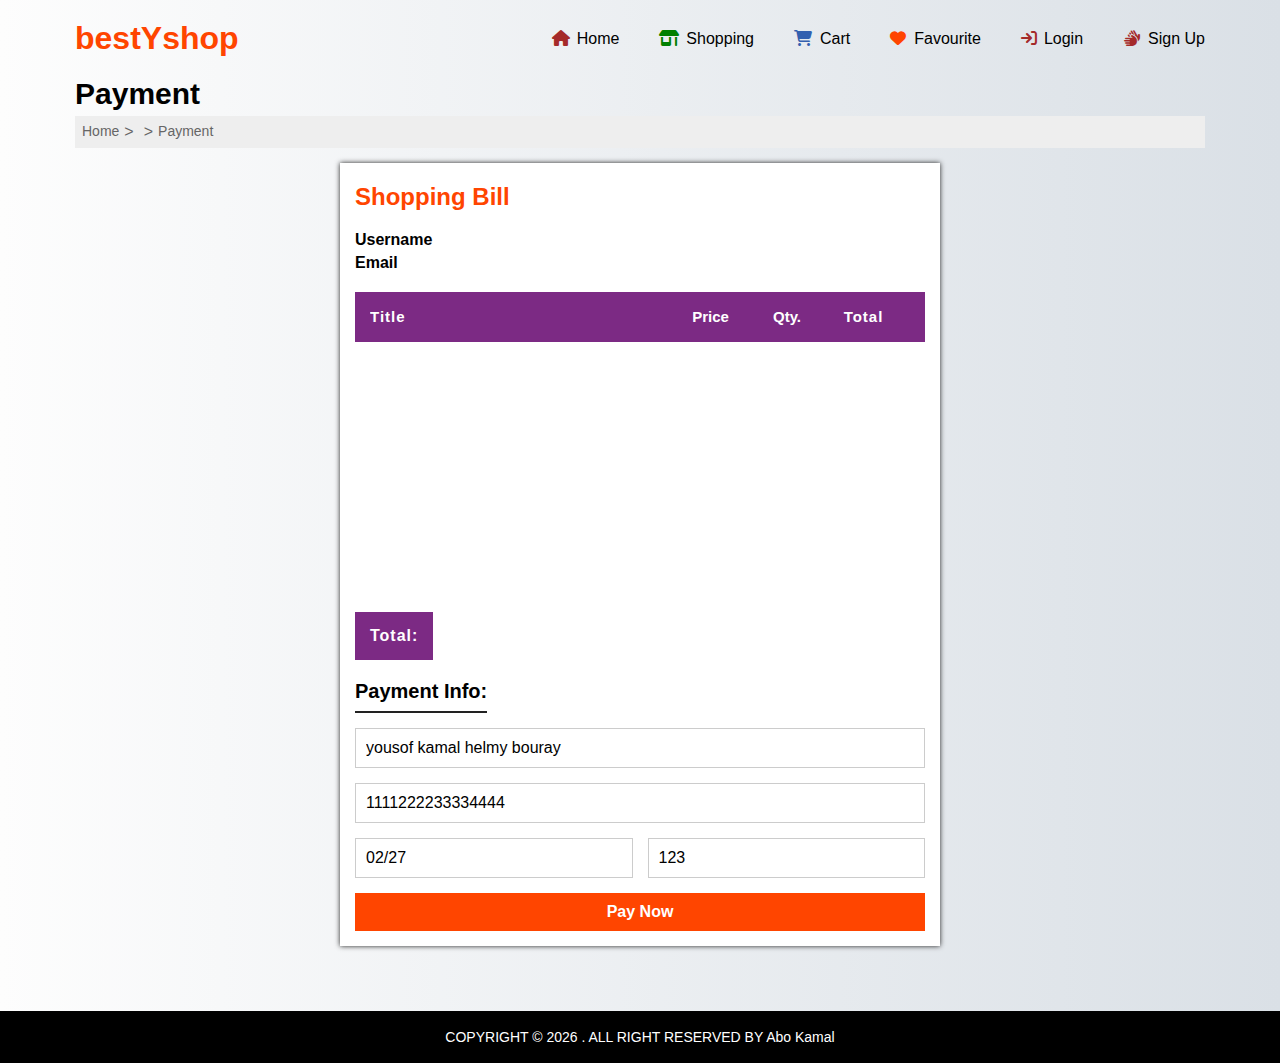
==== buy.html @ 9f7b1476 "E-Commerce System Has Finished :)" ====
<!DOCTYPE html>
<html lang="en">

<head>
    <meta charset="UTF-8">
    <meta name="viewport" content="width=device-width, initial-scale=1.0">
    <link rel="stylesheet" href="css/buy.css">
    <link rel="stylesheet" href="css/style.css">
    <link rel="stylesheet" href="css/all.min.css">
    <title>Shopping | Bill</title>
</head>

<body>

    <!-- Start Header -->
    <header>
        <div onclick="closeHeader()" class="overlay"></div>
        <div class="container">
            <a href="index.html" class="logo">bestYshop</a>
            <nav>
                <button onclick="menuBtn()" class="nav-icon">
                    <span></span>
                    <span></span>
                    <span></span>
                </button>
                <ul>
                    <li class="home"><a href="index.html"><i class="fa-solid fa-house"></i>home</a></li>
                    <li class="shopping"><a href="shopping.html"><i class="fa-solid fa-shop"></i>shopping</a></li>
                    <li class="card"><a class="permetion card" href="#"><i class="fa-solid fa-cart-shopping"></i><span class="cartNumber"></span>Cart</a></li>
                    <li class="love"><a class="permetion love" href="#"><i class="fa-solid fa-heart"></i><span class="favourtieNumber"></span>Favourite</a></li>
                    <li class="stop login"><a onclick="goLogin()" href="sign.html"><i class="fa-solid fa-arrow-right-to-bracket"></i>login</a></li>
                    <li class="stop sign-up"><a onclick="goSignUp()" href="sign.html"><i class="fa-solid fa-hands"></i>sign up</a></li>
                    <li class="start"><a onclick="goUser()" class="username" href="#"></a></li>
                    <li class="start sign-out"><a onclick="signOut()" href="sign.html">sign out<i class="fa-solid fa-arrow-right-from-bracket"></i></a></li>
                </ul>
            </nav>
        </div>
    </header>
    <!-- End Header -->


    <section class="bill-section">
        <div class="container">
            <h2 class="page-title">payment</h2>
            <div class="path page-path">
                <p>
                    <a href="index.html">home</a>
                    <span>></span>
                    <a href="user.html" class="username"></a>
                    <span>></span>
                    <a href="buy.html">payment</a>
                </p>
            </div>

            <div class="page-con">

                <div class="intro">
                    <h2 class="title">Shopping Bill</h2>
                    <p class="username">Username <span></span></p>
                    <p class="email">Email <span></span></p>
                </div>

                <div class="bill">
                    <div class="box box-head">
                        <h2 class="title">title</h2>
                        <h2 class="price">price</h2>
                        <h2 class="quantity">qty.</h2>
                        <h2 class="total">total</h2>
                    </div>
                </div>

                <div class="finally">
                    <h2 class="total">total: <span></span></h2>
                    <form>
                        <h2 class="title">Payment Info:</h2>
                        <div>
                            <input type="text" class="name" placeholder="Name On Card" value="yousof kamal helmy bouray">
                            <p>enter the name on card</p>
                        </div>
                        <div>
                            <input type="text" class="number" placeholder="Card Number" value="1111222233334444">
                            <p>invalid card number</p>
                        </div>
                        <div class="end">
                            <div>
                                <input type="text" class="date" placeholder="MM/YY" value="02/27">
                                <p>invalid date</p>
                            </div>
                            <div>
                                <input type="text" class="code" placeholder="CVV code" value="123">
                                <p>invalid code</p>
                            </div>
                        </div>
                        <input type="submit" class="submit" value="Pay Now">
                    </form>
                </div>

            </div>
        </div>
    </section>


    <script src="js/products.js"></script>
    <script src="js/header.js"></script>
    <script src="js/buy.js"></script>
</body>

</html>
---- css/buy.css ----
.bill-section {
    margin-bottom: 50px;
}

.page-con {
    min-width: 300px;
    max-width: 600px;
    margin: auto;
    background-color: white;
    padding: 15px;
    box-shadow: 0px 0px 5px 0px #222;
}

h2.total {
    letter-spacing: 1px;
}

.intro {
    .title {
        color: orangered;
        margin: 5px 0px 20px;
    }

    p {
        font-weight: bold;
        margin-top: 5px;

        span {
            font-weight: normal;
        }
    }
}

.bill {
    width: 100%;
    min-height: 300px;
    margin: 20px 0px;

    .box {
        padding: 15px;
        display: flex;
        font-size: 10px;
        display: grid;
        align-items: center;
        grid-template-columns: 3fr minmax(50px, 1fr) 30px minmax(50px, 1fr);
        gap: 15px;
        transition: 0.3s;

        h2 {
            line-height: 1.3;
            text-transform: capitalize;

            &.title {
                overflow: hidden;
                text-overflow: ellipsis;
                white-space: nowrap;
            }

            &:not(.title) {
                text-align: center;
            }
        }

        &.box-head {
            background-color: #7c2a84;
            color: white;

            h2.title {
                letter-spacing: 1px;
            }
        }

        &.box-product {
            &:hover {
                position: relative;
                box-shadow: 0px 0px 3px 0px #222;
                cursor: pointer;
                z-index: 10;
            }

            h2 {
                font-weight: normal;
            }
        }

        &.box-product:nth-child(odd) {
            background-color: #efefef;
        }

        &.box-product:nth-child(even) {
            background-color: #f8fff7;
        }
    }
}

.finally {
    h2.total {
        padding: 15px;
        width: fit-content;
        background-color: #7c2a84;
        color: white;
        font-size: 16px;
        text-transform: capitalize;

        span {
            margin-left: auto;
        }
    }

    form {
        margin-top: 20px;

        display: flex;
        flex-direction: column;
        gap: 15px;

        &.not-active {
            display: none;
        }

        h2.title {
            width: fit-content;
            font-size: 20px;
            position: relative;
            margin-bottom: 0px;
            padding-bottom: 10px;

            &::after {
                content: '';
                position: absolute;
                bottom: 0%;
                left: 0%;
                width: 100%;
                height: 2px;
                background-color: #222;
            }
        }

        input {
            width: 100%;
            padding: 10px;
            font-size: 16px;
            border: 1px solid #ccc;
            background-color: transparent;
        }

        input[type="submit"] {
            border: none;
            background-color: orangered;
            color: white;
            font-weight: bold;
            cursor: pointer;
            transition: 0.3s;

            &:hover {
                box-shadow: 0px 0px 5px 0px orangered;
            }
        }

        >div.end {
            display: flex;
            gap: 15px;

            div {
                flex: 1;
            }
        }

        input.invalid {
            border-bottom-left-radius: 0%;
            border-bottom-right-radius: 0%;
            border-bottom: 2px solid rgb(103, 33, 33) !important;
            position: relative;
            color: red;
        }

        input+p {
            color: rgb(103, 33, 33);
            font-size: 13px;
            text-transform: capitalize;
            margin-top: 5px;
            display: none;
        }

        input.invalid+p {
            display: block;
        }
    }
}
---- css/style.css ----
* {
    box-sizing: border-box;
    scroll-behavior: smooth;
    margin: 0%;
    padding: 0%;
}

*:focus {
    outline: none;
}

input {
    outline: none;
}

:root {
    --second-backgroundColor: linear-gradient(90deg, rgba(253, 253, 253, 1) 0%, rgba(218, 224, 230, 1) 100%);
    --main-backgroundColor: rgb(218, 224, 230);

    --main-fontColor: black;
    --second-fontColor: #666;
}

body {
    min-height: 100vh;
    display: flex;
    flex-direction: column;
    font-family: "Open Sans", sans-serif;
    background: var(--second-backgroundColor);
}

.footer-con {
    background-color: transparent;
    padding-top: 15px;
    flex: 1;
    display: flex;
    align-items: flex-end;
}

.main-catigories ~ .footer-con{
    background-color: whitesmoke;
}

input[type=number]::-webkit-inner-spin-button,
input[type=number]::-webkit-outer-spin-button {
    -webkit-appearance: none;
    margin: 0;
}

a {
    text-decoration: none;
}

ul {
    list-style: none;
}

::placeholder {
    text-transform: capitalize;
}

.container {
    padding: 0px 20px;
    margin: auto;
}

.page-title {
    font-size: 30px;
    text-transform: capitalize;
}

.page-path {
    padding: 7px;
    background-color: #eee;
    margin-top: 5px;
    margin-bottom: 15px;

    p {
        display: flex;
        flex-wrap: wrap;
        gap: 5px;
        color: #666;

        a {
            font-size: 14px;
            color: #666;
            transition: 0.3s;
            text-transform: capitalize;

            &:hover {
                color: black;
                text-decoration: underline;
            }
        }
    }
}

.product-image {
    background-size: contain;
    background-repeat: no-repeat;
    background-position: center;
    position: relative;

    >button {
        position: absolute;
        top: 50%;
        transform: translateY(-50%);
        background-color: white;
        box-shadow: 0px 0px 3px 0px #222;
        width: 30px;
        height: 30px;
        border-radius: 50%;
        display: flex;
        justify-content: center;
        align-items: center;
        border: none;
        font-size: 16px;
        cursor: pointer;
        opacity: 0;
        transition: 0.3s;

        &.prev {
            left: -5px;
        }

        &.next {
            right: -5px;
        }

        &:hover {
            opacity: 1 !important;
        }
    }
}

.image-controls {
    width: 90%;
    margin: auto;
    display: flex;
    justify-content: center;
    align-items: center;
    padding: 40px 0px;
    gap: 18px;

    button {
        background-color: white;
        box-shadow: 0px 0px 3px 0px #222;
        width: 30px;
        height: 30px;
        border-radius: 50%;
        display: flex;
        justify-content: center;
        align-items: center;
        border: none;
        font-size: 16px;
        cursor: pointer;
        transition: 0.3s;
        opacity: 0.5;

        &:hover {
            opacity: 1;
        }
    }

    .icons-con {
        display: flex;
        gap: 10px;
        flex-shrink: 0;
    }

    .icon {
        width: 30px;
        height: 30px;
        outline: 1px solid gray;
        opacity: 0.3;
        transition: 0.3s;

        background-size: contain;
        background-repeat: no-repeat;
        background-position: center;

        &.active {
            outline-offset: 3px;
            opacity: 1;
        }
    }
}

.empty-message {
    text-align: center;
    font-size: 60px;
    text-transform: capitalize;
    opacity: 0.3;
    margin-top: 100px;
}

.product-btns {
    display: flex;
    justify-content: flex-end;
    align-items: center;
    gap: 10px;
    padding-top: 15px;
    margin-top: 5px;
    border-top: 1px solid lightgray;
    transition: 0.3s;

    button.more {
        margin-right: auto;
        text-transform: capitalize;
        text-decoration: underline;
        background-color: transparent;
        color: brown;
        opacity: 0.6;
        font-weight: bold;
        transition: 0.2s;
        border: none;
        cursor: pointer;
        font-size: 16px;

        &:hover {
            opacity: 1;
        }
    }

    button:not(.more) {
        border: none;
        font-size: 20px;
        width: 35px;
        height: 35px;
        display: flex;
        justify-content: center;
        align-items: center;
        border-radius: 10px;
        background-color: transparent;
        font-weight: bold;
        cursor: pointer;
        transition: 0.2s;
        border-radius: 50%;
        color: black;

        &:hover,
        &.active {
            opacity: 1;
        }

        &.active {
            pointer-events: none;

            i {
                animation: unset;
            }
        }

        &.card {
            font-size: 24px;
            color: #3360af;
        }

        &.buy {
            height: 35px;
            font-size: 13px;
            text-transform: uppercase;
            background-color: #e4a01c;
            color: white;
            border-radius: 6px;
            padding: 0px 25px;
            transition: 0.3s;

            &:hover {
                box-shadow: 0px 0px 5px 0px orange;
            }
        }

        &.love {
            color: orangered;
        }

        &.yes {
            pointer-events: none !important;

            i {
                opacity: 0.8;
            }
        }
    }
}

.box:hover .product-btns {
    border-top-color: #888;
}

.box:hover .product-image button {
    opacity: 0.2;
}

/* Very Smoll */
@media (min-width: 576px) {
    .container {
        width: 540px;
    }
}

/* Small */
@media (min-width: 768px) {
    .container {
        width: 750px;
    }
}

/* Medium */
@media (min-width: 992px) {
    .container {
        width: 970px;
    }
}

/* Large */
@media (min-width: 1200px) {
    .container {
        width: 1170px;
    }
}

/* End Global Rules */


/* Start Header */
header {
    background-color: transparent;
    padding: 20px 0px;
    position: relative;
    z-index: 4000;

    & .overlay {
        content: '';
        position: fixed;
        z-index: -1;
        top: 0%;
        left: 0%;
        width: 100%;
        height: 100vh;
        background-color: black;
        visibility: hidden;
        opacity: 0;
        transition: 0.3s;
    }

    &.active {
        & .overlay {
            visibility: visible;
            opacity: 0.7;
        }
    }
}

header .container {
    display: flex;
    justify-content: space-between;
    align-items: center;
    position: relative;
}

header .logo {
    color: orangered;
    font-size: 32px;
    font-weight: bold;
}

header nav {
    flex: 1;
}

header nav button.nav-icon {
    margin-left: auto;
    display: none;
    align-items: flex-end;
    flex-direction: column;
    gap: 6px;
    outline: none;
    border: none;
    background-color: transparent;
    position: relative;
    cursor: pointer;

    &::after {
        content: '';
        position: absolute;
        border-width: 15px;
        border-style: solid;
        border-color: transparent transparent white transparent;
        left: 3px;
        bottom: -35px;
        z-index: 5500;
        opacity: 0;
        visibility: hidden;
        transition: 0.3s;
    }

    span {
        width: 36px;
        height: 4px;
        background-color: brown;
        transition: 0.3s;

        &:nth-child(2) {
            width: 20px;
        }
    }

    &:hover span {
        background-color: orangered;
    }
}

header nav ul {
    display: flex;
    justify-content: flex-end;
    align-items: center;
    gap: 40px;
    overflow: hidden;

    &.start {
        li.start {
            display: block;
        }

        li.stop {
            display: none;
        }
    }

    li.start {
        display: none;
    }

    a {
        height: 68px;
        color: var(--mode-color);
        transition: 0.3s;
        text-transform: capitalize !important;
        cursor: pointer;

        i {
            margin-right: 7px;
        }

        &.username {
            font-weight: bold;
            color: orangered !important;

            display: flex;
            align-items: center;

            i img {
                width: 30px;
                border-radius: 50%;
            }
        }

        span {
            font-weight: bold;
            margin: 0px 6px 0px -5px;

            &.cartNumber {
                color: #3360af;
            }

            &.favourtieNumber {
                color: orangered;
            }
        }
    }

    li {
        &.sign-out i {
            margin-left: 7px;
        }

        &.home a,
        &.login a,
        &.sign-up a {

            &:hover,
            i {
                color: brown;
            }
        }

        &.shopping a {

            &:hover,
            i {
                color: green;
            }
        }

        &.card a {

            &:hover,
            i {
                color: #3360af;
            }
        }

        &.love a {

            &:hover,
            i {
                color: orangered;
            }
        }
    }
}

header.main-header {
    .logo {
        color: white;

        span {
            color: orangered;
            text-shadow: 0px 0px 5px orangered;
        }
    }
}

@media (max-width: 992px) {
    header nav ul {
        z-index: 5000;
        right: 10px;
        top: 65px;
        gap: unset;
        position: absolute;
        flex-direction: column;
        align-items: unset;
        background-color: white;
        width: calc(100% - 20px);
        border-radius: 6px;
        box-shadow: 0px 0px 10px 0px black;
        visibility: hidden;
        opacity: 0;
        transition: 0.3s;

        li:nth-child(7) {
            order: -1;
        }

        li a {
            display: block;
            padding: 25px 30px;
            transition: 0.3s;

            &:hover {
                padding: 25px 50px;
                background-color: #eee;
            }
        }
    }

    header nav button.nav-icon {
        display: flex;

        &.active span {
            background-color: orangered;
        }

        &.active span:nth-child(2) {
            width: 36px;
        }

        &.active::after {
            visibility: visible;
            opacity: 1;
        }

        &.active+ul {
            visibility: visible;
            opacity: 1;
        }
    }
}

@media (min-width: 992px) {
    header.main-header nav ul li a {
        color: white;
    }
}

/* End Header */


/* Start Main */
main {
    width: 100%;
    height: 100vh;
    display: flex;
    flex-direction: column;
    background-size: cover;
    background-position: center;
    position: relative;
    overflow: hidden;

    &::before {
        content: '';
        position: absolute;
        width: 100%;
        height: 100%;
        top: 0px;
        left: 0px;
        background-color: black;
        z-index: -1;
        opacity: 0.8;
    }
}

video {
    position: absolute;
    width: 100%;
    height: 100%;
    top: 50%;
    left: 50%;
    object-fit: cover;
    transform: translate(-50%, -50%);
    z-index: -2;
}

main>.container {
    flex: 1;
    display: flex;
    align-items: center;
    justify-content: center;
}

main>.container .text {
    max-width: 510px;
    text-align: center;

    h2 {
        font-size: 32px;
        color: white;

        span {
            text-transform: capitalize;
        }
    }

    p {
        font-size: 18px;
        line-height: 1.6;
        margin: 30px 0px;
        color: whitesmoke;
        text-transform: capitalize;
    }

    button {
        border: none;
        color: white;
        font-size: 18px;
        padding: 10px 13px;
        font-weight: bold;
        border-radius: 6px;
        background-color: transparent;
        box-shadow: 0px 0px 5px 0px orangered, 0px 0px 5px 0px orangered inset;
        transition: 0.3s;
        cursor: pointer;
    }

    button:hover {
        background-color: orangered;
    }
}

/* End Main */


/* Start Features */
.features {
    padding: 100px 0px;
    background-color: white;
}

.features .container {
    display: flex;
    flex-wrap: wrap;
    gap: 60px 20px;
    justify-content: center;
    align-items: center;
}

.features .box {
    text-align: center;
    max-width: 200px;
    height: 150px;

    p.title {
        margin: 20px 0px 10px;
        font-weight: bold;
        font-size: 20px;
    }

    p.description {
        font-size: 18px;
        color: #333;
    }

    i {
        font-size: 40px;
        color: royalblue;
    }
}

/* End Features */


/* Start Main Catigories */
.main-catigories {
    padding: 172px 0px 100px;
    background-color: whitesmoke;
    position: relative;

    &::after {
        content: 'Special Catigories';
        position: absolute;
        top: 70px;
        left: 50%;
        transform: translateX(-50%);
        font-size: 32px;
        font-weight: bold;
        white-space: nowrap;
        color: #555;
    }
}

.main-catigories .container {
    display: grid;
    gap: 2px;
    .box {
        position: relative;
        cursor: pointer;
        &::after {
            content: '';
            position: absolute;
            top: 0%;
            left: 0%;
            width: 100%;
            height: 100%;
            background-color: rgba(0, 0, 0, 0.7);
            z-index: 4;
            opacity: 0;
            transition: 0.3s;
        }
        img {
            width: 100%;
            height: 100%;
        }
        h2 {
            position: absolute;
            top: 50%;
            left: 50%;
            z-index: 5;
            transform: translate(-50%, -50%);
            text-transform: capitalize;
            color: white;
            opacity: 0;
            transition: 0.3s;
        }
        &:hover {
            &::after,
            h2 {
                opacity: 1;
            }
        }
    }
}

@media (min-width: 768px) {
    .main-catigories .container {
        grid-template-columns: repeat(4, 1fr) !important;
    }
}

@media (min-width: 452px) {
    .main-catigories .container {
        grid-template-columns: repeat(2, 1fr);
    }
}

@media (max-width: 452px) {
    .main-catigories {
        &::after {
            font-size: 30px;
        }
        .container {
            grid-template-columns: 1fr;
        }
    }
}

/* End Main Catigories */


/* Start Footer */
footer {
    text-align: center;
    width: 100%;
    padding: 15px;
    color: white;
    font-size: 14px;
    background-color: black;
    color: white;
    position: relative;
    z-index: 1;
    line-height: 1.6;
}

/* End Footer */
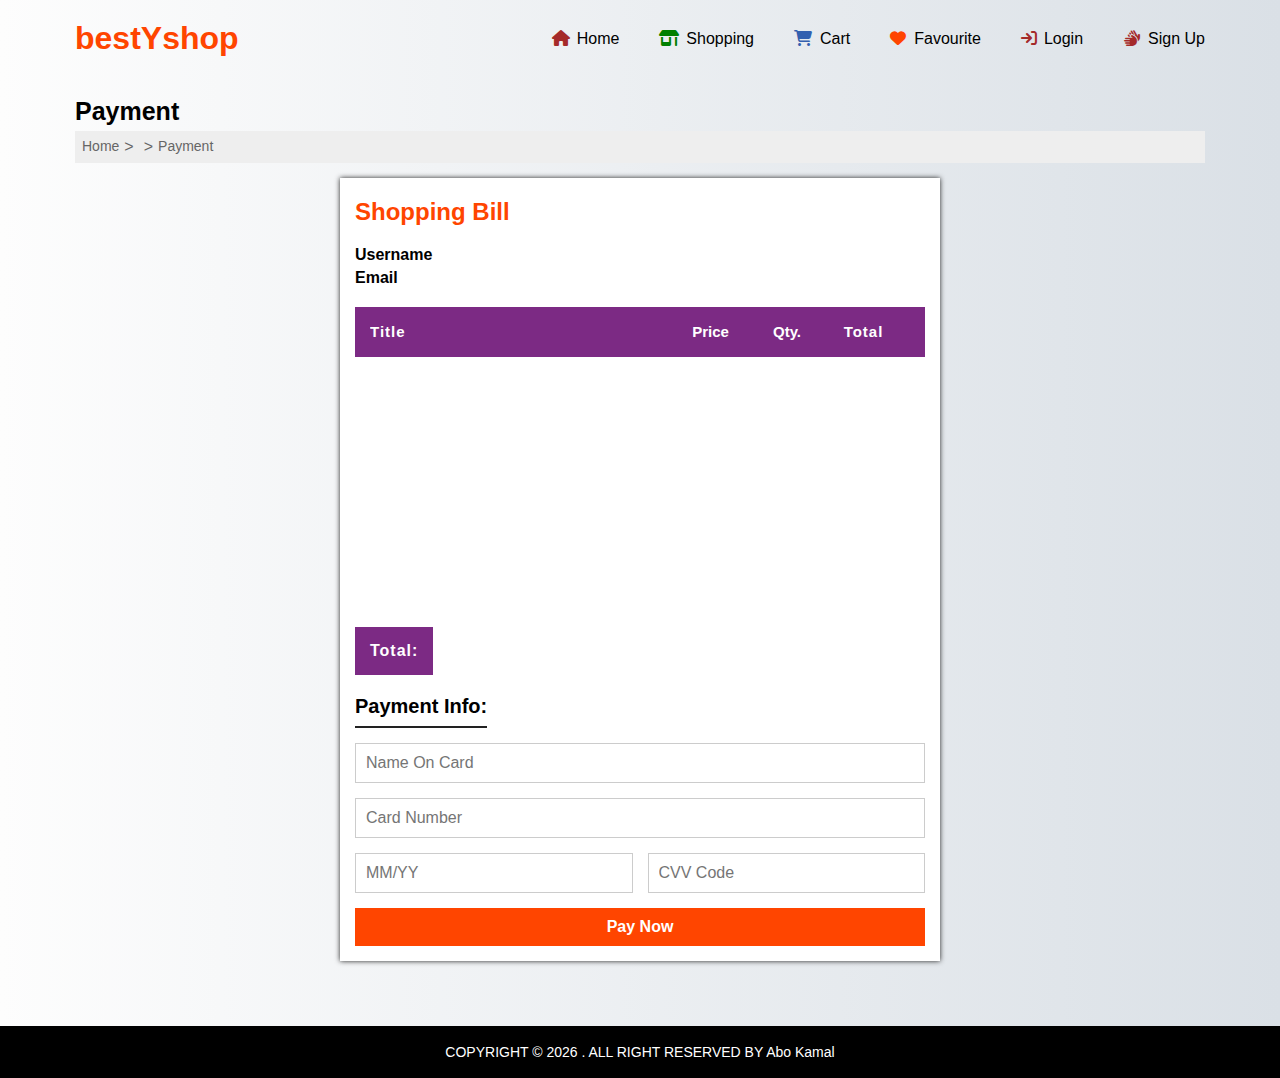
==== commit 569eb59c: "Apply Some Changes In Bill Page :)" ====
--- a/buy.html
+++ b/buy.html
@@ -74,20 +74,20 @@
                     <form>
                         <h2 class="title">Payment Info:</h2>
                         <div>
-                            <input type="text" class="name" placeholder="Name On Card" value="yousof kamal helmy bouray">
+                            <input type="text" class="name" placeholder="Name On Card">
                             <p>enter the name on card</p>
                         </div>
                         <div>
-                            <input type="text" class="number" placeholder="Card Number" value="1111222233334444">
+                            <input type="text" class="number" placeholder="Card Number">
                             <p>invalid card number</p>
                         </div>
                         <div class="end">
                             <div>
-                                <input type="text" class="date" placeholder="MM/YY" value="02/27">
+                                <input type="text" class="date" placeholder="MM/YY">
                                 <p>invalid date</p>
                             </div>
                             <div>
-                                <input type="text" class="code" placeholder="CVV code" value="123">
+                                <input type="text" class="code" placeholder="CVV code">
                                 <p>invalid code</p>
                             </div>
                         </div>
--- a/css/style.css
+++ b/css/style.css
@@ -65,8 +65,9 @@
 }
 
 .page-title {
-    font-size: 30px;
+    font-size: 25px;
     text-transform: capitalize;
+    margin-top: 20px;
 }
 
 .page-path {
